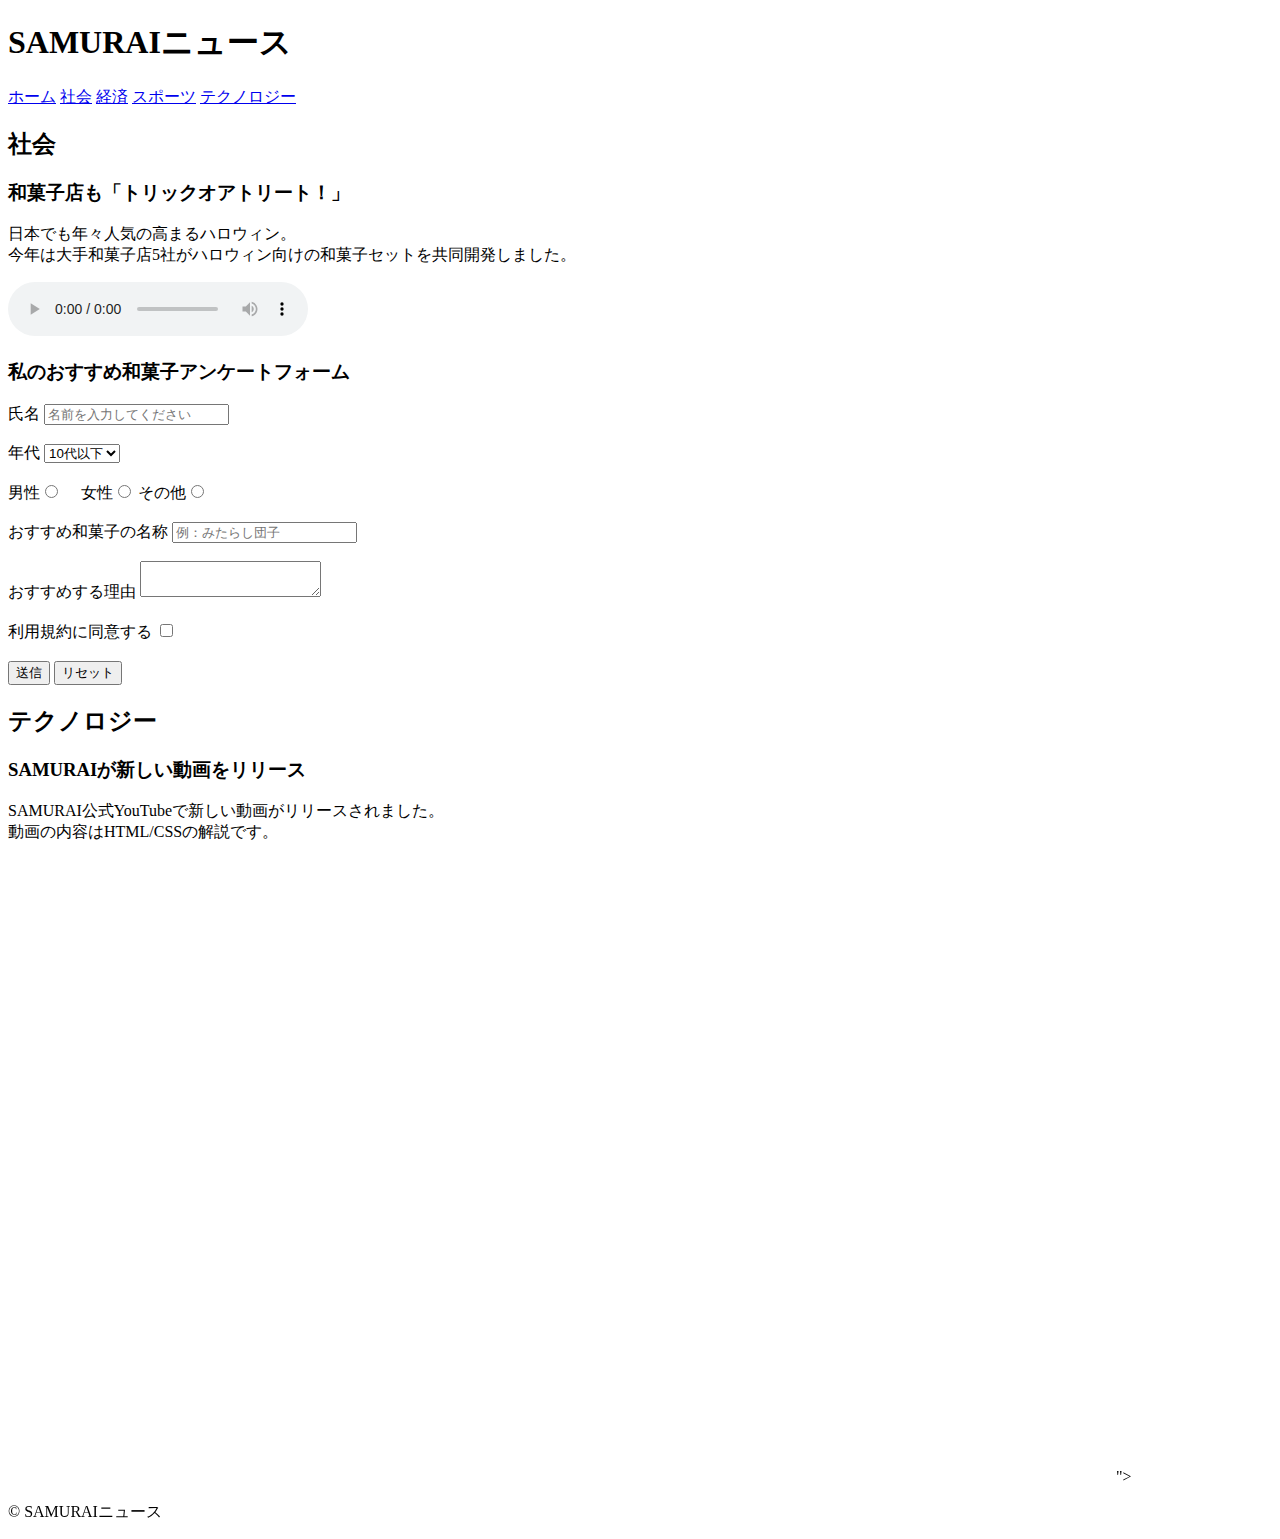
==== kadai_008/kadai_008.html @ 200aaa8b "kadai_008フォルダアップロード" ====
<!DOCTYPE html>
  <html>
   <head>  
     <title>8章課題</title>
     <meta name="description" content="毎日の気象情報をお知らせします">
     <meta charset="utf-8">
   </head>
  
  <body>
    
    <header>
    <h1>SAMURAIニュース</h1>
      <a href="https://www.sejuku.net/">ホーム</a>
      <a href="https://www.sejuku.net/">社会</a>
      <a href="https://www.sejuku.net/">経済</a>
      <a href="https://www.sejuku.net/">スポーツ</a>
      <a href="https://www.sejuku.net/">テクノロジー</a>
    </header>
    
    <main>
      <article>
       <section>
        <h2>社会</h2>
        <h3>和菓子店も「トリックオアトリート！」</h3>
        <p>日本でも年々人気の高まるハロウィン。<br>
          今年は大手和菓子店5社がハロウィン向けの和菓子セットを共同開発しました。</p>
          <audio src="ichi.mp3" controls></audio>
        <form>
        <h3>私のおすすめ和菓子アンケートフォーム</h3>
        </form>
        
        <label>氏名</label> 
        <input type="text" placeholder="名前を入力してください"></input>
        <br>
        <br>
        
        <label>年代</label>
        <select>
          <option>10代以下</option>
          <option>20代</option>
          <option>30代</option>
          <option>40代以上</option>
        </select>
        <br>
        <br>
        
      <label>男性</label><input type="radio" name="gender"> 
     　<label>女性</label><input type="radio" name="gender"> 
      <label>その他</label><input type="radio" name="gender"> 
      <br>
      <br>

      <label>おすすめ和菓子の名称</label> 
      <input type="text" placeholder="例：みたらし団子"></input>
      <br>
      <br>

      <label>おすすめする理由</label>    
      <textarea></textarea>
      <br>
      <br>
      
      <label>利用規約に同意する</label>
      <input type="checkbox">
      <br>
      <br>

      <input type="submit" value="送信">
      <input type="reset" value="リセット">
       

       </section>
       <section>
        <h2>テクノロジー</h2>
        <h3>SAMURAIが新しい動画をリリース</h3>
        <p>SAMURAI公式YouTubeで新しい動画がリリースされました。<br>
          動画の内容はHTML/CSSの解説です。</p>

         <iframe width="1108" height="623" src="https://www.youtube.com/embed/2JLiGSUohEo" title="【必須で見るべき】HTML/CSSとは？それぞれの特徴をわかりやすく解説！" frameborder="0" allow="accelerometer; autoplay; clipboard-write; encrypted-media; gyroscope; picture-in-picture; web-share" referrerpolicy="strict-origin-when-cross-origin" allowfullscreen></iframe>">
       </section>
      </article>
    </main>


    <footer>
     <p>&copy; SAMURAIニュース</p>
    </footer>
  </body>
   </html>
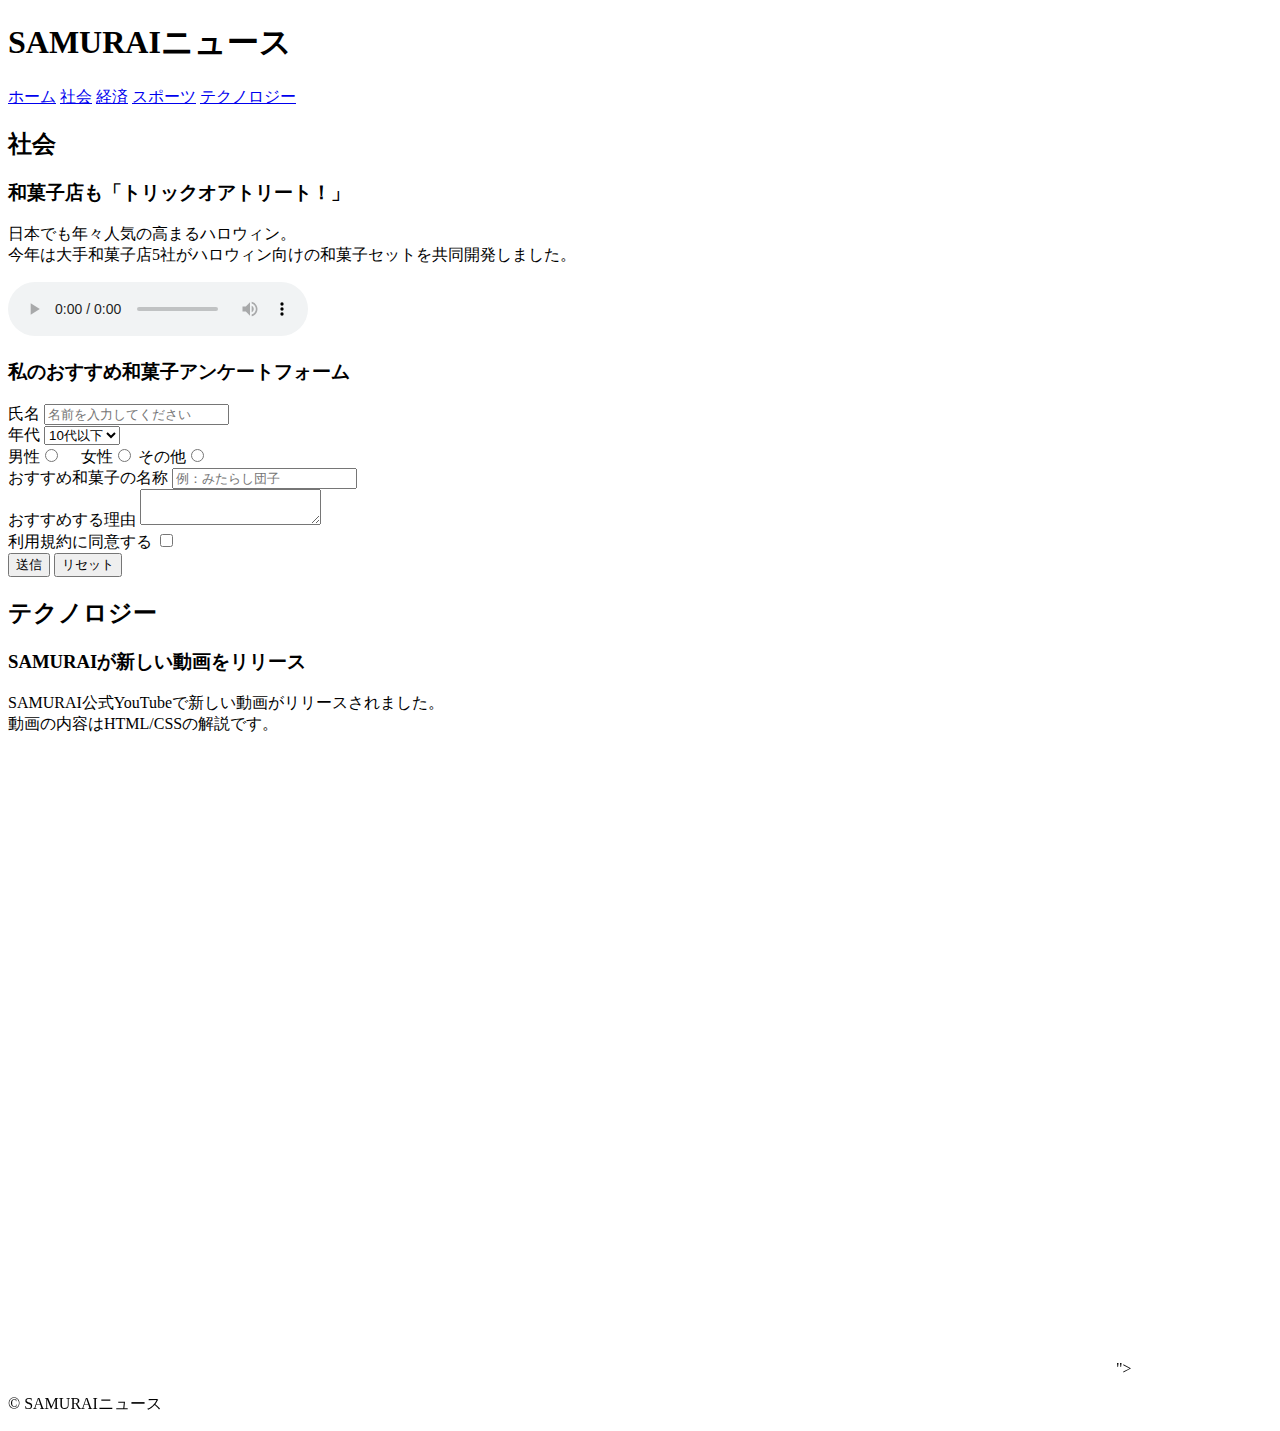
==== commit a78a105c: "kadai_008フォルダアップロード" ====
--- a/kadai_008/kadai_008.html
+++ b/kadai_008/kadai_008.html
@@ -32,7 +32,7 @@
         <label>氏名</label> 
         <input type="text" placeholder="名前を入力してください"></input>
         <br>
-        <br>
+      
         
         <label>年代</label>
         <select>
@@ -42,28 +42,28 @@
           <option>40代以上</option>
         </select>
         <br>
-        <br>
+        
         
       <label>男性</label><input type="radio" name="gender"> 
      　<label>女性</label><input type="radio" name="gender"> 
       <label>その他</label><input type="radio" name="gender"> 
       <br>
-      <br>
+      
 
       <label>おすすめ和菓子の名称</label> 
       <input type="text" placeholder="例：みたらし団子"></input>
       <br>
-      <br>
+      
 
       <label>おすすめする理由</label>    
       <textarea></textarea>
       <br>
-      <br>
+    
       
       <label>利用規約に同意する</label>
       <input type="checkbox">
       <br>
-      <br>
+      
 
       <input type="submit" value="送信">
       <input type="reset" value="リセット">
